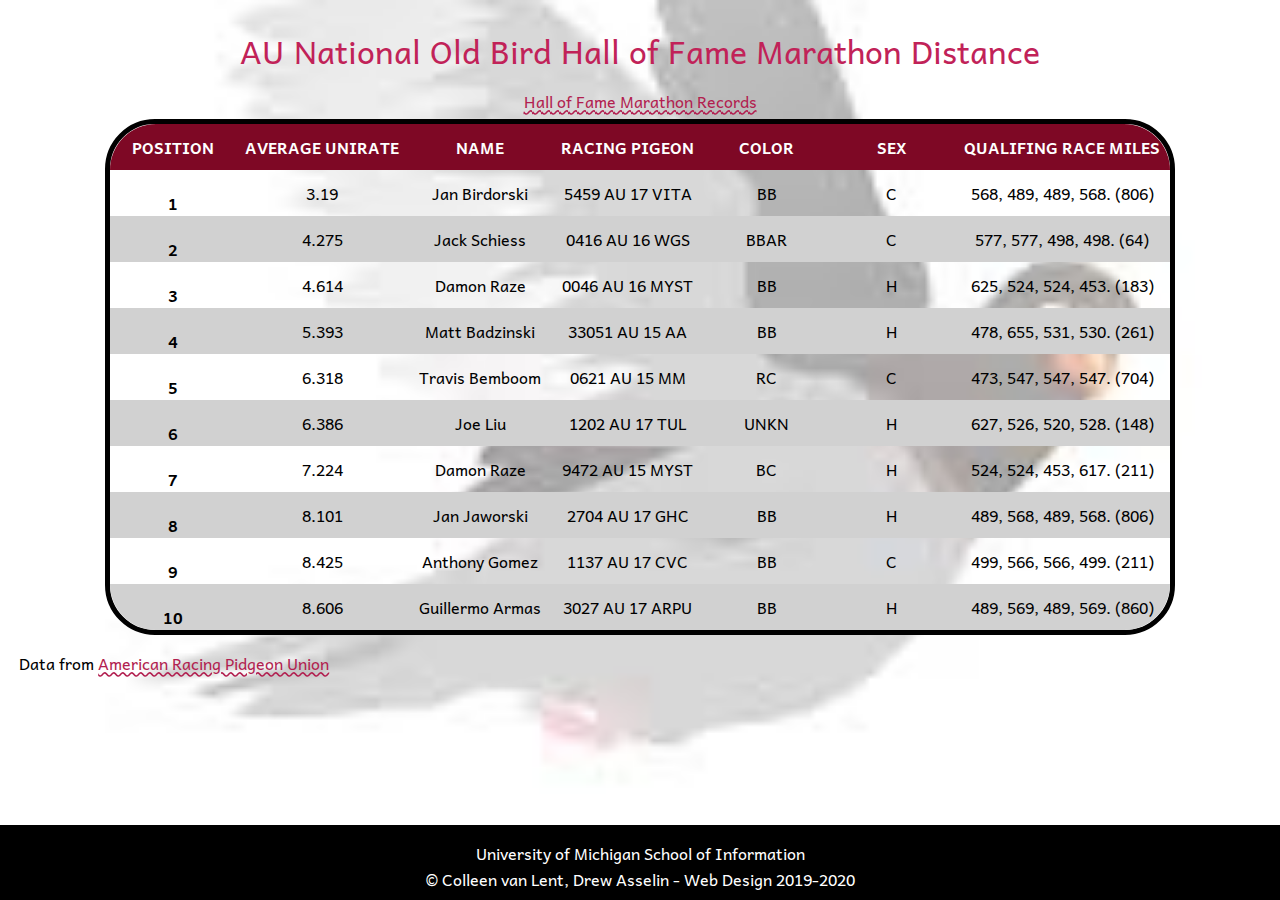
==== index.html @ 7c39f854 "Add files via upload" ====
<!DOCTYPE html>
<html lang="en">
  <head>
    <meta charset="UTF-8">
    <!-- Link the style sheets and Google font -->
    <link rel="stylesheet" href="css/html5reset.css">
    <link rel="stylesheet" href="css/style.css">
    <link rel="stylesheet" href="https://fonts.googleapis.com/css?family=Andika">
    <link rel="shortcut icon" type="image/png" href="images/my-pigeon.png/">
    <!-- Image by <a href="https://pixabay.com/users/chiplanay-1971251/?utm_source=link-attribution&amp;utm_medium=referral&amp;utm_campaign=image&amp;utm_content=3303111">chiplanay</a> from <a href="https://pixabay.com/?utm_source=link-attribution&amp;utm_medium=referral&amp;utm_campaign=image&amp;utm_content=3303111">Pixabay</a> -->
    <title>2021 AU National Old Bird Hall of Fame Marathon Distance</title>
  </head>
  <!-- ***************************************
  * Tips!
  *
  * Remember there are two parts of a table - thead and tbody!
  *        This will be helpful to remember when making rounded corners.
  *
  * Classes that are in-line are helpful for formatting the parts you want.
  *        But what if you want to format something programmatically? Remember Psuedoclasses!
  *
  * Setting background images in CSS can be alittle tricky. Double-check the formatting!
  *        It works a litle differently than adding images in HTML
  *
  * Remember you want the footer to always be at the very bottom of the page.
  *        Remember the different kinds of positining. You also might want to look at the margins for the main section!
  *
  * Using web fonts requires two parts - one goes in the HTML and one goes in the CSS
  *
  * You can do it! (*•̀ᴗ•́*)و
  ******************************************** -->
  <body>
    <main>
      <h1>AU National Old Bird Hall of Fame Marathon Distance</h1>
      <table>
        <caption><a href = "https://pigeon-ndb.com/results/">Hall of Fame Marathon Records</a></caption>
      <thead>
        <tr>
          <th scope="col" class="colhead">Position</th>
          <th scope="col" class="colhead">Average Unirate</th>
          <th scope="col" class="colhead">Name</th>
          <th scope="col" class="colhead">Racing Pigeon</th>
          <th scope="col" class="colhead">Color</th>
          <th scope="col" class="colhead">Sex</th>
          <th scope="col" class="colhead">Qualifing Race Miles</th>
        </tr>
      </thead>
      <tbody>
       <tr>
         <th scope="row" class="rowhead">1</th>
         <td>3.19</td>
         <td>Jan Birdorski</td>
         <td>5459 AU 17 VITA</td>
         <td>BB</td>
         <td>C</td>
         <td>568, 489, 489, 568. (806)</td>
       </tr>
       <tr>
         <th scope="row" class="rowhead">2</th>
         <td>4.275</td>
         <td>Jack Schiess</td>
         <td>0416 AU 16 WGS</td>
         <td>BBAR</td>
         <td>C</td>
         <td>577, 577, 498, 498. (64)</td>
       </tr>
       <tr>
         <th scope="row" class="rowhead">3</th>
         <td>4.614</td>
         <td>Damon Raze</td>
         <td>0046 AU 16 MYST</td>
         <td>BB</td>
         <td>H</td>
         <td>625, 524, 524, 453. (183)</td>
       </tr>
       <tr>
         <th scope="row" class="rowhead">4</th>
         <td>5.393</td>
         <td>Matt Badzinski</td>
         <td>33051 AU 15 AA</td>
         <td>BB</td>
         <td>H</td>
         <td>478, 655, 531, 530. (261)</td>
       </tr>
       <tr>
         <th scope="row" class="rowhead">5</th>
         <td>6.318</td>
         <td>Travis Bemboom</td>
         <td>0621 AU 15 MM</td>
         <td>RC</td>
         <td>C</td>
         <td>473, 547, 547, 547. (704)</td>
       </tr>
       <tr>
         <th scope="row" class="rowhead">6</th>
         <td>6.386</td>
         <td>Joe Liu</td>
         <td>1202 AU 17 TUL</td>
         <td>UNKN</td>
         <td>H</td>
         <td>627, 526, 520, 528. (148)</td>
       </tr>
       <tr>
         <th scope="row" class="rowhead">7</th>
         <td>7.224</td>
         <td>Damon Raze</td>
         <td>9472 AU 15 MYST</td>
         <td>BC</td>
         <td>H</td>
         <td>524, 524, 453, 617. (211)</td>
       </tr>
       <tr>
         <th scope="row" class="rowhead">8</th>
         <td>8.101</td>
         <td>Jan Jaworski</td>
         <td>2704 AU 17 GHC</td>
         <td>BB</td>
         <td>H</td>
         <td>489, 568, 489, 568. (806)</td>
       </tr>
       <tr>
         <th scope="row" class="rowhead">9</th>
         <td>8.425</td>
         <td>Anthony Gomez</td>
         <td>1137 AU 17 CVC</td>
         <td>BB</td>
         <td>C</td>
         <td>499, 566, 566, 499. (211)</td>
       </tr>
       <tr>
         <th scope="row" class="rowhead">10</th>
         <td>8.606</td>
         <td>Guillermo Armas</td>
         <td>3027 AU 17 ARPU</td>
         <td>BB</td>
         <td>H</td>
         <td>489, 569, 489, 569. (860)</td>
       </tr>
      </tbody>
    </table>
    <p class="datacite">Data from <a href="https://pigeon-ndb.com/results/hof">American Racing Pidgeon Union</a></p>
    </h1>
    </main>
    <footer>
      <p>University of Michigan School of Information <br/>
        &copy; Colleen van Lent, Drew Asselin - Web Design 2019-2020</p>
    </footer>
  </body>
</html>
---- css/style.css ----
/*STARTER CODE*/

/*
We have started some of the selectors for you.
For others we have provided hints on what the selectors should be.
There are some missing selectors.
Make sure to learn what the starter code does!!
*/

/*STARTER CODE - DO NOT CHANGE*/
main{
  margin-bottom: 100px;
}

caption{
  margin:5px 0px;
}

/* If you decide to uncomment this code, comment it back for the Autograder. */
/* tr{
  -webkit-transition: background-color 0.5s ease;
  transition: background-color 0.5s ease;
} */

/*END STARTER CODE*/

body{
  background-image: url("../images/pigeon-background.JPEG");
  font-family: 'Andika', sans-serif;
  color: #000000;
  font-size: 16px;
  margin: 1.2em;
  background-size: cover ;
  background-position: center;
  background-color: #DDDDDD;
  background-position: center;
  background-repeat: no-repeat;
  background-size: cover;
  /*Req 1*/
}

h1{
  color: #c12258;
  font-size: 2em;
  line-height: 2;
  text-align:center;
}

p{
  padding-top: 15px;
}

a{
  color:#B21F50;
  text-decoration-line: line;
  text-decoration-style: wavy;
  font-size: 16px;  
}

:focus {  
  border-style: dashed;
  border: 3px;
  border-color: #417243;
}
/*Req 5*/
/*Add selector and rule here*/



td{
  text-align: center;
  border-top: 2px;
  border-color: #000000;
  padding: 10px 10px 10px 10px;
  
}


.colhead{
  color: #FFFFFF;
  min-width: 125px;
  text-transform: uppercase;
  padding: 10px 10px 10px 10px;
  vertical-align: middle;
  text-align: center;
  background-color: #7e0825;

}

.rowhead{
  border-right: 2px;
  border-top: 2px
}


table{
    border: 5px solid #000000;
    border-collapse: separate;
    margin-left: auto;
    margin-right: auto;
    border-radius: 50px; 
      
}


/* I gave you the selector, but not the property-value pair. 
You can use Inspect Element or your editor to find selectors. */
thead tr:first-child th:first-child{
  border-radius: 50px 0 0 0;
}

thead tr:first-child th:last-child{
  border-radius: 0 50px 0 0;
}

tbody tr:last-child th:first-child{
  border-radius: 0 0 0 50px;
}

tbody tr:last-child td:last-child{
  border-radius: 0 0 50px 0;
}

tbody tr:hover{
  background-color: rgb(126, 8, 32, 0.25);
}
/*Add selectors and rules here*/
tr:nth-child(odd){
  background-color: transparent;
}

tr:nth-child(even){
  background-color: #d1d1d1;
}


footer{
  width:100%;
  background:#000000;
  text-align:center;
  color: #FFFFFF;
  min-height: 75px;
  position: fixed;
  bottom: 0px;
  left: 0px;
}
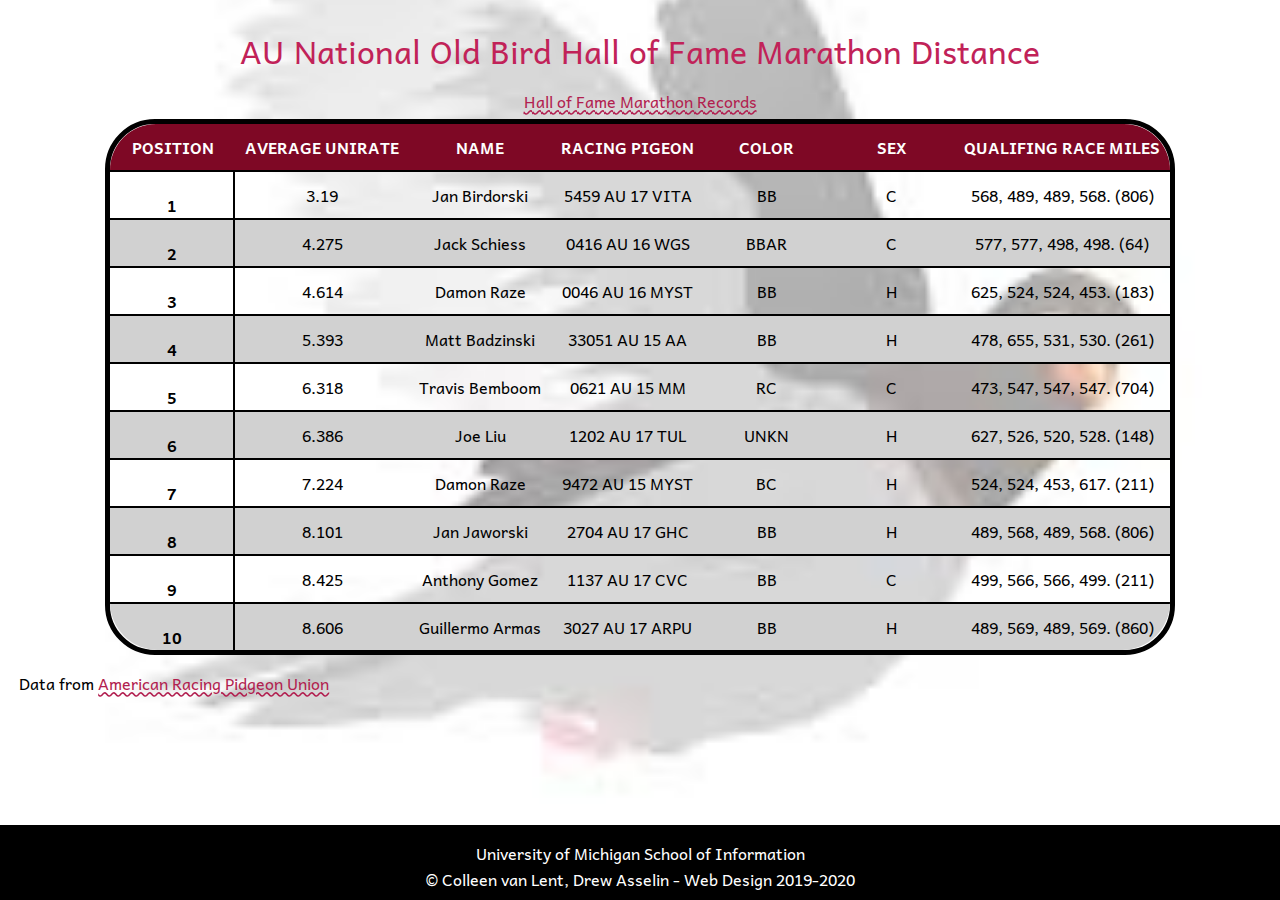
==== commit d75589e4: "Add files via upload" ====
--- a/index.html
+++ b/index.html
@@ -30,8 +30,10 @@
   * You can do it! (*•̀ᴗ•́*)و
   ******************************************** -->
   <body>
+    <header> 
+      <h1>AU National Old Bird Hall of Fame Marathon Distance</h1>
+    </header>
     <main>
-      <h1>AU National Old Bird Hall of Fame Marathon Distance</h1>
       <table>
         <caption><a href = "https://pigeon-ndb.com/results/">Hall of Fame Marathon Records</a></caption>
       <thead>
@@ -139,7 +141,6 @@
       </tbody>
     </table>
     <p class="datacite">Data from <a href="https://pigeon-ndb.com/results/hof">American Racing Pidgeon Union</a></p>
-    </h1>
     </main>
     <footer>
       <p>University of Michigan School of Information <br/>
--- a/css/style.css
+++ b/css/style.css
@@ -33,17 +33,17 @@
   background-size: cover ;
   background-position: center;
   background-color: #DDDDDD;
+  background-size: cover;
   background-position: center;
   background-repeat: no-repeat;
-  background-size: cover;
   /*Req 1*/
 }
 
 h1{
   color: #c12258;
   font-size: 2em;
+  text-align:center;
   line-height: 2;
-  text-align:center;
 }
 
 p{
@@ -52,15 +52,12 @@
 
 a{
   color:#B21F50;
-  text-decoration-line: line;
+  font-size: 16px;
   text-decoration-style: wavy;
-  font-size: 16px;  
 }
 
-:focus {  
-  border-style: dashed;
-  border: 3px;
-  border-color: #417243;
+*:focus{  
+  border: 3px dashed #417243;
 }
 /*Req 5*/
 /*Add selector and rule here*/
@@ -69,9 +66,8 @@
 
 td{
   text-align: center;
-  border-top: 2px;
-  border-color: #000000;
-  padding: 10px 10px 10px 10px;
+  border-top: 2px solid #000000;
+  padding: 10px;
   
 }
 
@@ -79,27 +75,24 @@
 .colhead{
   color: #FFFFFF;
   min-width: 125px;
-  text-transform: uppercase;
-  padding: 10px 10px 10px 10px;
+  padding: 10px;
   vertical-align: middle;
   text-align: center;
+  text-transform: uppercase;
   background-color: #7e0825;
-
 }
 
 .rowhead{
-  border-right: 2px;
-  border-top: 2px
+  border-right: 2px solid #000000;
+  border-top: 2px solid #000000;
 }
 
 
 table{
     border: 5px solid #000000;
-    border-collapse: separate;
+    border-radius: 50px;
     margin-left: auto;
     margin-right: auto;
-    border-radius: 50px; 
-      
 }
 
 
@@ -122,7 +115,7 @@
 }
 
 tbody tr:hover{
-  background-color: rgb(126, 8, 32, 0.25);
+  background-color: rgb(126, 8, 37, 0.25);
 }
 /*Add selectors and rules here*/
 tr:nth-child(odd){
